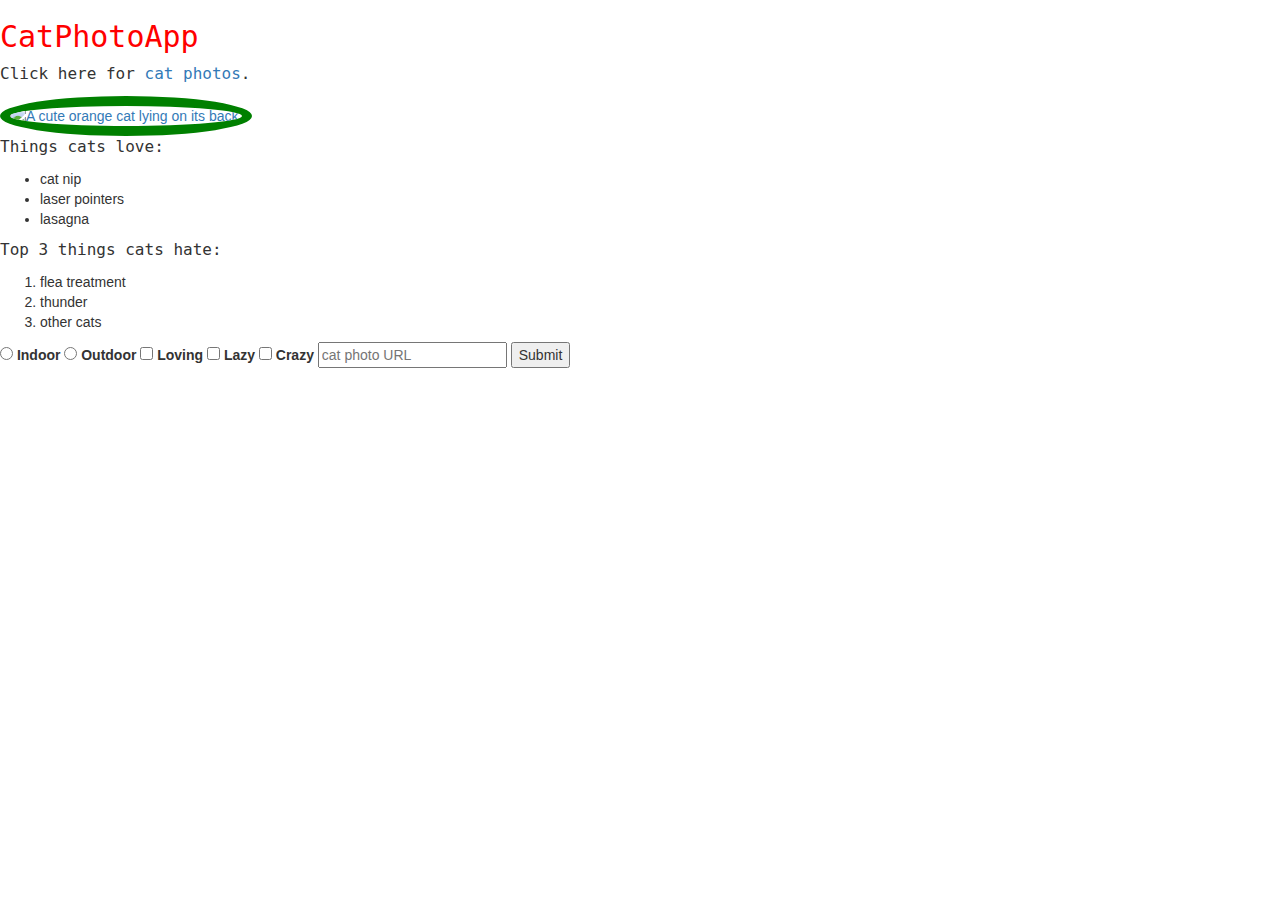
==== index.html @ 106552f8 "add some tags" ====
<!DOCTYPE html>
<html lang="en">
<head>
  <meta charset="UTF-8">
  <meta name="viewport" content="width=device-width, initial-scale=1.0">
  <link rel="stylesheet" href="https://maxcdn.bootstrapcdn.com/bootstrap/3.3.7/css/bootstrap.min.css" integrity="sha384-BVYiiSIFeK1dGmJRAkycuHAHRg32OmUcww7on3RYdg4Va+PmSTsz/K68vbdEjh4u" crossorigin="anonymous"/>
  <link rel="stylesheet" href="style.css"/>
  <title>learnBootstrap</title>
</head>
<body>
  <h2 class="red-text">CatPhotoApp</h2>

<p>Click here for <a href="#">cat photos</a>.</p>

<a href="#"><img class="smaller-image thick-green-border" src="https://cdn.freecodecamp.org/curriculum/cat-photo-app/relaxing-cat.jpg" alt="A cute orange cat lying on its back."></a>

<p>Things cats love:</p>
<ul>
  <li>cat nip</li>
  <li>laser pointers</li>
  <li>lasagna</li>
</ul>
<p>Top 3 things cats hate:</p>
<ol>
  <li>flea treatment</li>
  <li>thunder</li>
  <li>other cats</li>
</ol>
<form action="https://freecatphotoapp.com/submit-cat-photo">
  <label><input type="radio" name="indoor-outdoor"> Indoor</label>
  <label><input type="radio" name="indoor-outdoor"> Outdoor</label>
  <label><input type="checkbox" name="personality"> Loving</label>
  <label><input type="checkbox" name="personality"> Lazy</label>
  <label><input type="checkbox" name="personality"> Crazy</label>
  <input type="text" placeholder="cat photo URL" required>
  <button type="submit">Submit</button>
</form>
  
</body>
</html>
---- style.css ----
.red-text {
  color: red;
}

h2 {
  font-family: Lobster, Monospace;
}

p {
  font-size: 16px;
  font-family: Monospace;
}

.thick-green-border {
  border-color: green;
  border-width: 10px;
  border-style: solid;
  border-radius: 50%;
}

.smaller-image {
  width: 100px;
}
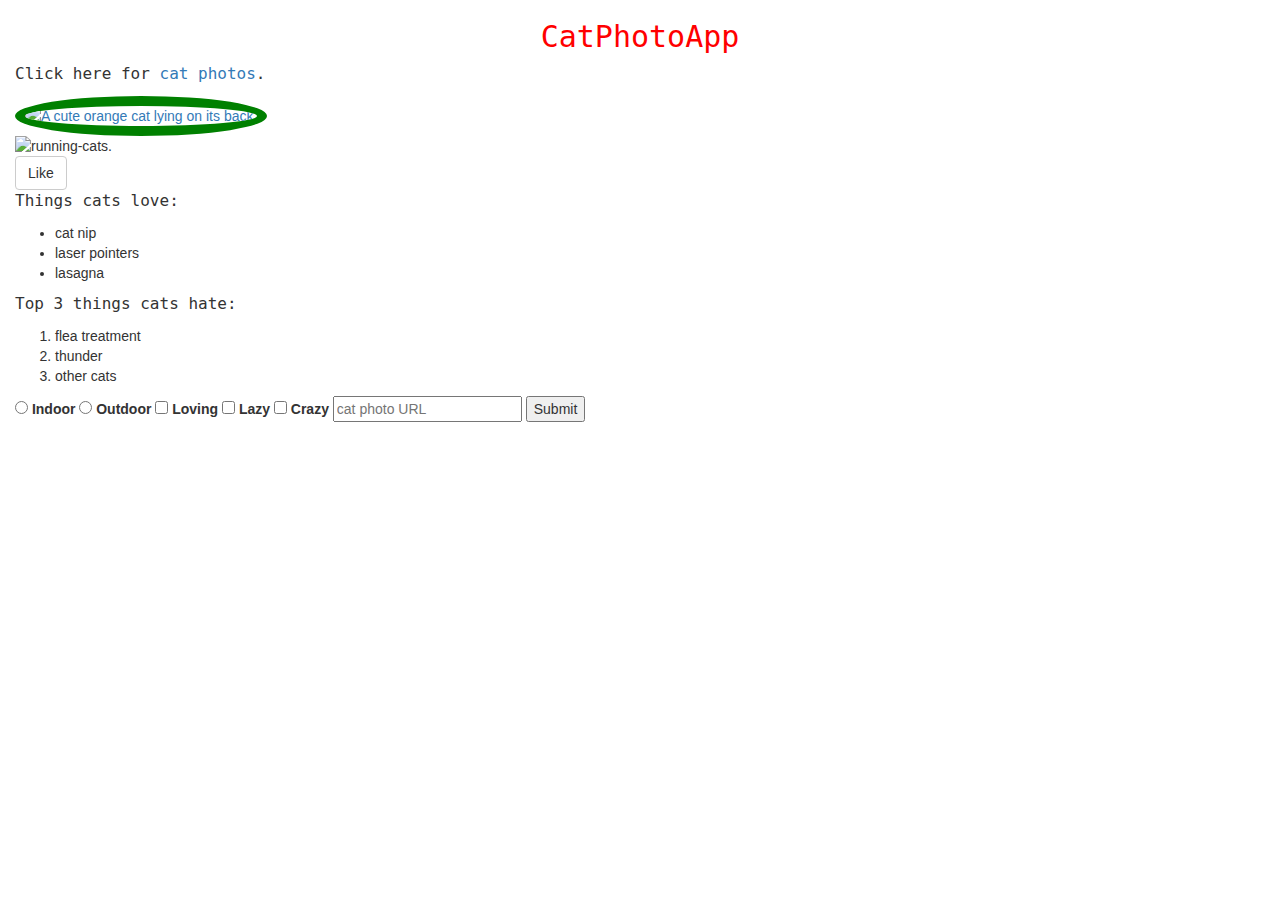
==== commit 1717cc4a: "add some tags" ====
--- a/index.html
+++ b/index.html
@@ -8,12 +8,14 @@
   <title>learnBootstrap</title>
 </head>
 <body>
-  <h2 class="red-text">CatPhotoApp</h2>
+  <div class="container-fluid">
+  <h2 class="red-text text-center">CatPhotoApp</h2>
 
 <p>Click here for <a href="#">cat photos</a>.</p>
 
 <a href="#"><img class="smaller-image thick-green-border" src="https://cdn.freecodecamp.org/curriculum/cat-photo-app/relaxing-cat.jpg" alt="A cute orange cat lying on its back."></a>
-
+<img class="img-responsive" src="https://cdn.freecodecamp.org/curriculum/cat-photo-app/running-cats.jpg" alt=" running-cats.">
+<button class="btn btn-default">Like</button>
 <p>Things cats love:</p>
 <ul>
   <li>cat nip</li>
@@ -35,6 +37,6 @@
   <input type="text" placeholder="cat photo URL" required>
   <button type="submit">Submit</button>
 </form>
-  
+</div>
 </body>
 </html>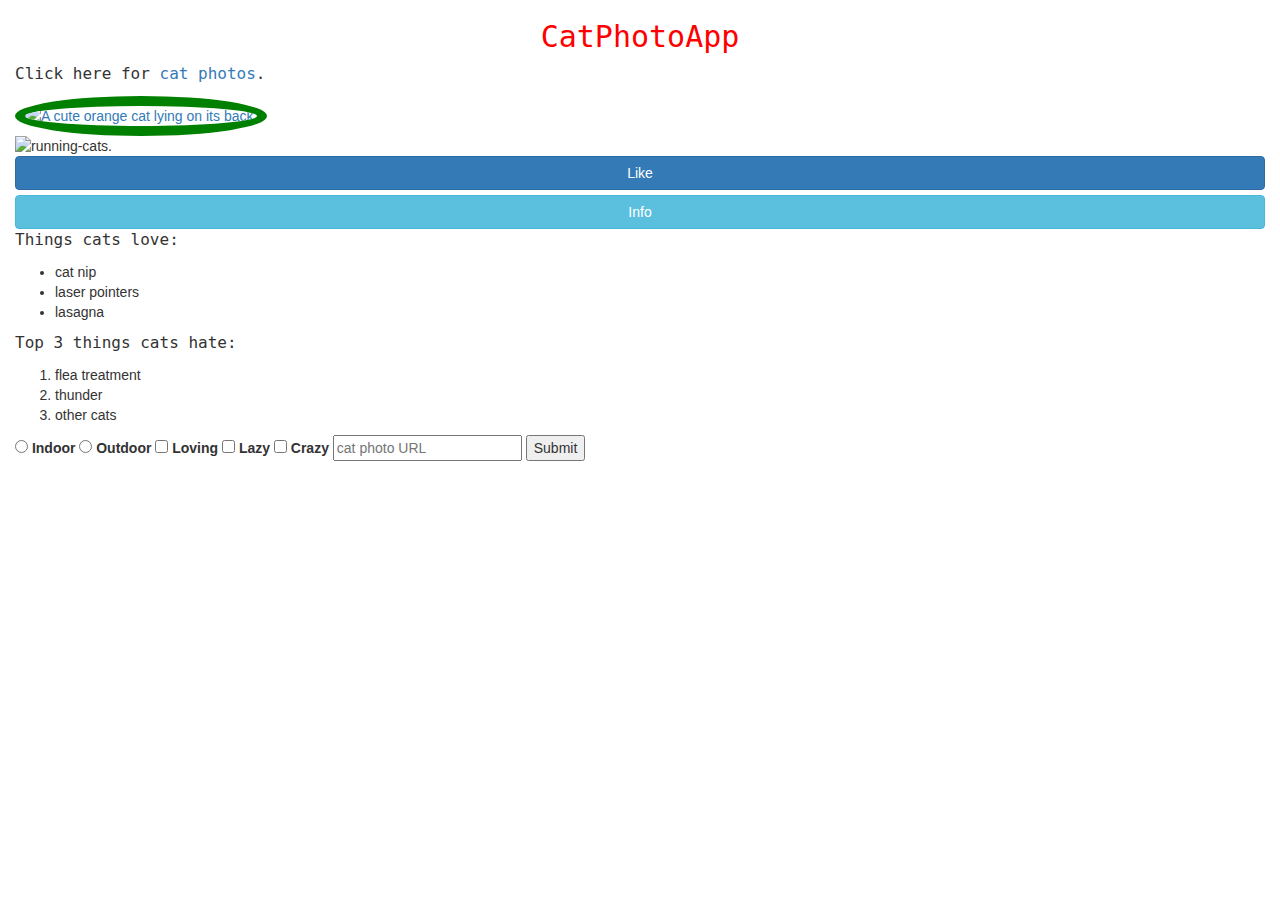
==== commit f260d9bd: "add button" ====
--- a/index.html
+++ b/index.html
@@ -15,7 +15,8 @@
 
 <a href="#"><img class="smaller-image thick-green-border" src="https://cdn.freecodecamp.org/curriculum/cat-photo-app/relaxing-cat.jpg" alt="A cute orange cat lying on its back."></a>
 <img class="img-responsive" src="https://cdn.freecodecamp.org/curriculum/cat-photo-app/running-cats.jpg" alt=" running-cats.">
-<button class="btn btn-default">Like</button>
+<button class="btn btn-primary btn-block">Like</button>
+<button class="btn btn-block btn-info">Info</button>
 <p>Things cats love:</p>
 <ul>
   <li>cat nip</li>
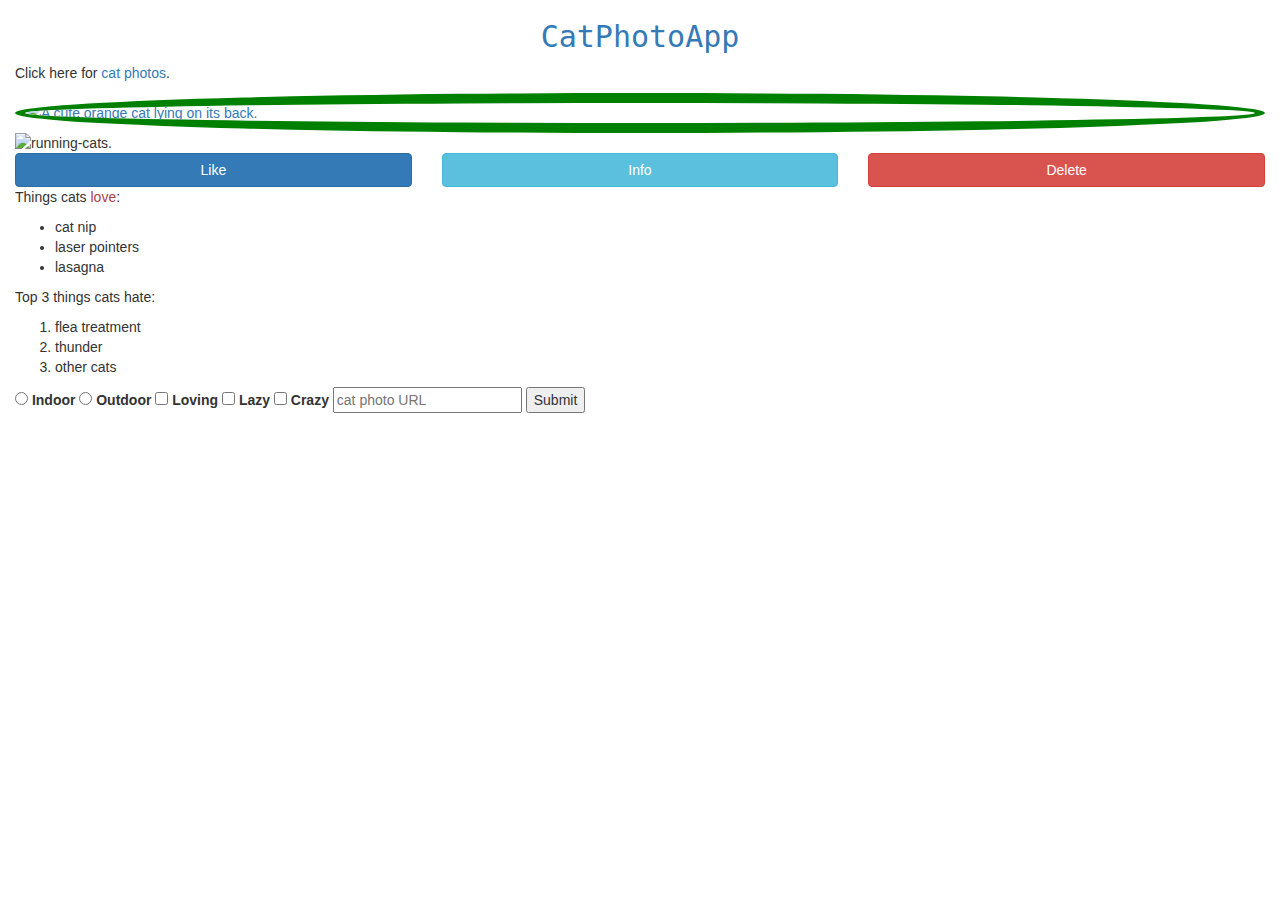
==== commit 1b8a1c8e: "add some tags" ====
--- a/index.html
+++ b/index.html
@@ -9,15 +9,18 @@
 </head>
 <body>
   <div class="container-fluid">
-  <h2 class="red-text text-center">CatPhotoApp</h2>
+  <h2 class="text-primary text-center">CatPhotoApp</h2>
 
 <p>Click here for <a href="#">cat photos</a>.</p>
 
-<a href="#"><img class="smaller-image thick-green-border" src="https://cdn.freecodecamp.org/curriculum/cat-photo-app/relaxing-cat.jpg" alt="A cute orange cat lying on its back."></a>
+<a href="#"><img class="img-responsive thick-green-border" src="https://cdn.freecodecamp.org/curriculum/cat-photo-app/relaxing-cat.jpg" alt="A cute orange cat lying on its back."></a>
 <img class="img-responsive" src="https://cdn.freecodecamp.org/curriculum/cat-photo-app/running-cats.jpg" alt=" running-cats.">
-<button class="btn btn-primary btn-block">Like</button>
-<button class="btn btn-block btn-info">Info</button>
-<p>Things cats love:</p>
+<div class="row">
+  <div class="col-xs-4"><button class="btn btn-primary btn-block">Like</button></div>
+  <div class="col-xs-4"><button class="btn btn-block btn-info">Info</button></div>
+  <div class="col-xs-4"><button class="btn btn-block btn-danger">Delete</button></div>
+</div>
+<p>Things cats <span class="text-danger">love</span>:</p>
 <ul>
   <li>cat nip</li>
   <li>laser pointers</li>
--- a/style.css
+++ b/style.css
@@ -1,15 +1,15 @@
-.red-text {
+/* .red-text {
   color: red;
-}
+} */
 
 h2 {
   font-family: Lobster, Monospace;
 }
 
-p {
+/* p {
   font-size: 16px;
   font-family: Monospace;
-}
+} */
 
 .thick-green-border {
   border-color: green;
@@ -18,6 +18,6 @@
   border-radius: 50%;
 }
 
-.smaller-image {
+/* .smaller-image {
   width: 100px;
-}+} */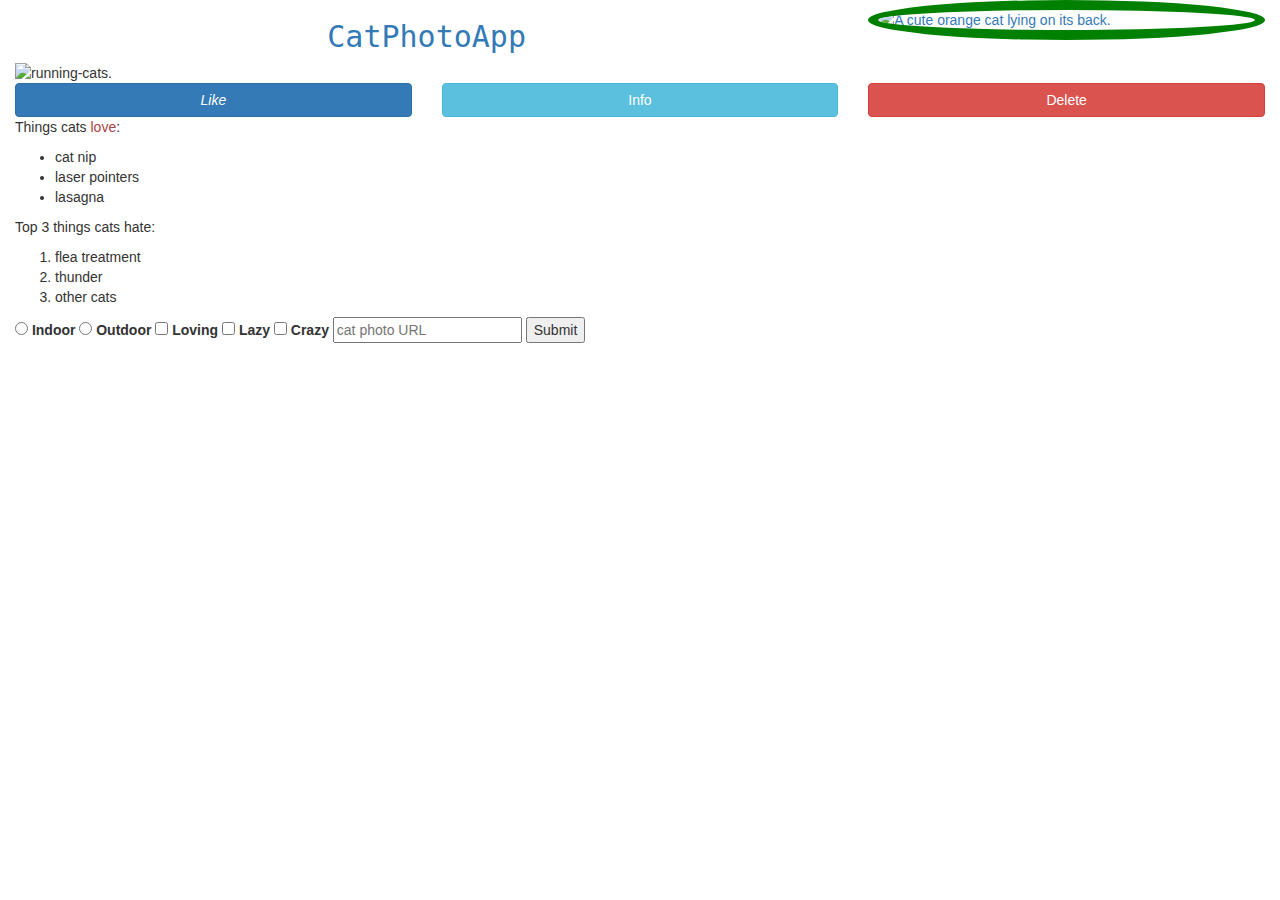
==== commit c68f9d2d: "add like" ====
--- a/index.html
+++ b/index.html
@@ -4,19 +4,20 @@
   <meta charset="UTF-8">
   <meta name="viewport" content="width=device-width, initial-scale=1.0">
   <link rel="stylesheet" href="https://maxcdn.bootstrapcdn.com/bootstrap/3.3.7/css/bootstrap.min.css" integrity="sha384-BVYiiSIFeK1dGmJRAkycuHAHRg32OmUcww7on3RYdg4Va+PmSTsz/K68vbdEjh4u" crossorigin="anonymous"/>
+  <link rel="stylesheet" href="https://use.fontawesome.com/releases/v5.8.1/css/all.css" integrity="sha384-50oBUHEmvpQ+1lW4y57PTFmhCaXp0ML5d60M1M7uH2+nqUivzIebhndOJK28anvf" crossorigin="anonymous">
+
   <link rel="stylesheet" href="style.css"/>
   <title>learnBootstrap</title>
 </head>
 <body>
   <div class="container-fluid">
-  <h2 class="text-primary text-center">CatPhotoApp</h2>
-
-<p>Click here for <a href="#">cat photos</a>.</p>
-
-<a href="#"><img class="img-responsive thick-green-border" src="https://cdn.freecodecamp.org/curriculum/cat-photo-app/relaxing-cat.jpg" alt="A cute orange cat lying on its back."></a>
+  <div class="row">
+    <div class="col-xs-8"><h2 class="text-primary text-center">CatPhotoApp</h2></div>
+    <div class="col-xs-4"><a href="#"><img class="img-responsive thick-green-border" src="https://cdn.freecodecamp.org/curriculum/cat-photo-app/relaxing-cat.jpg" alt="A cute orange cat lying on its back."></a></div>
+  </div>
 <img class="img-responsive" src="https://cdn.freecodecamp.org/curriculum/cat-photo-app/running-cats.jpg" alt=" running-cats.">
 <div class="row">
-  <div class="col-xs-4"><button class="btn btn-primary btn-block">Like</button></div>
+  <div class="col-xs-4"><button class="btn btn-primary btn-block"><i class="fas fa-thumbs-up">Like</i></button></div>
   <div class="col-xs-4"><button class="btn btn-block btn-info">Info</button></div>
   <div class="col-xs-4"><button class="btn btn-block btn-danger">Delete</button></div>
 </div>
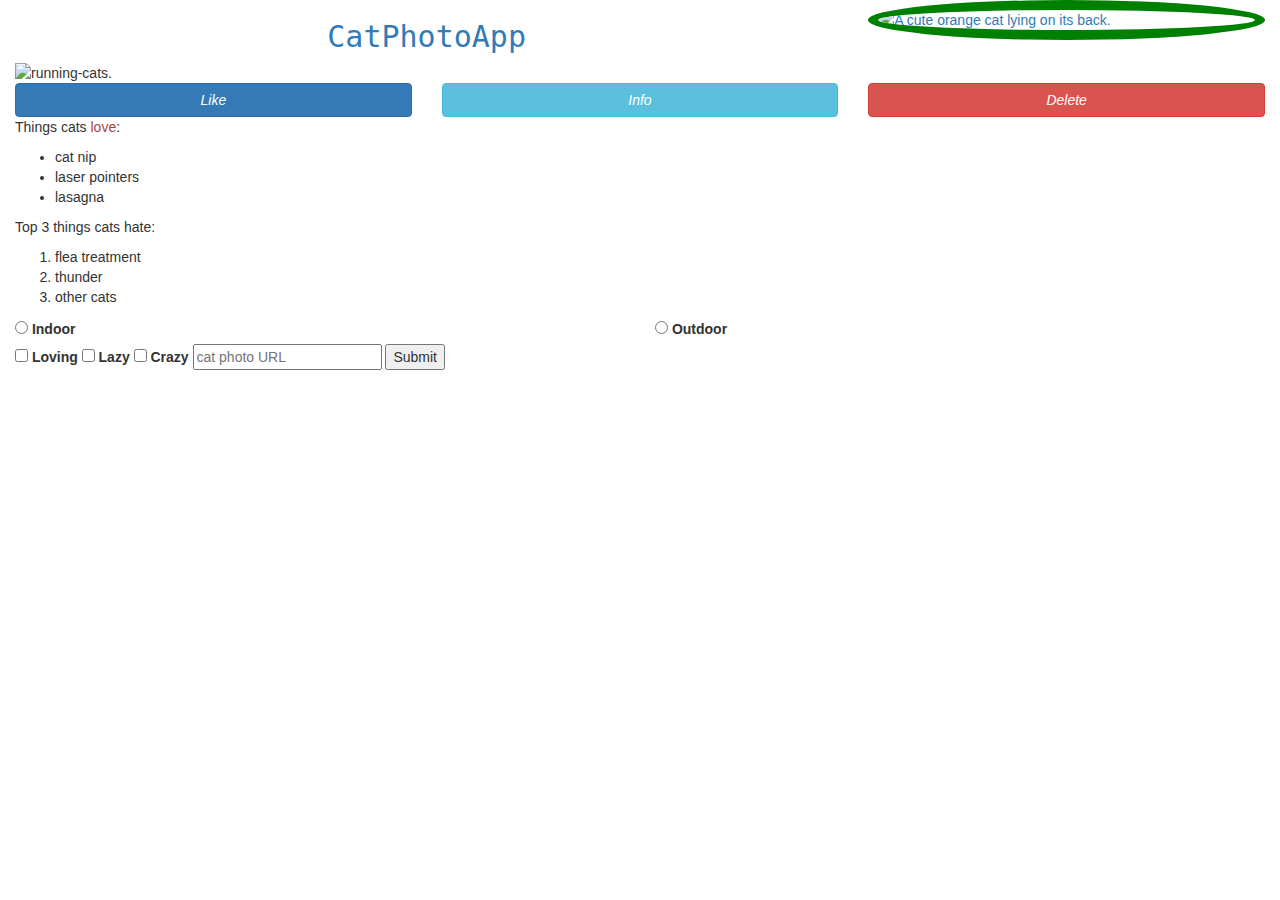
==== commit c7ad7a44: "some changes" ====
--- a/index.html
+++ b/index.html
@@ -18,8 +18,8 @@
 <img class="img-responsive" src="https://cdn.freecodecamp.org/curriculum/cat-photo-app/running-cats.jpg" alt=" running-cats.">
 <div class="row">
   <div class="col-xs-4"><button class="btn btn-primary btn-block"><i class="fas fa-thumbs-up">Like</i></button></div>
-  <div class="col-xs-4"><button class="btn btn-block btn-info">Info</button></div>
-  <div class="col-xs-4"><button class="btn btn-block btn-danger">Delete</button></div>
+  <div class="col-xs-4"><button class="btn btn-block btn-info"><i class="fas fa-info-circle">Info</i></button></div>
+  <div class="col-xs-4"><button class="btn btn-block btn-danger"><i class="fas fa-trash">Delete</i></button></div>
 </div>
 <p>Things cats <span class="text-danger">love</span>:</p>
 <ul>
@@ -34,8 +34,10 @@
   <li>other cats</li>
 </ol>
 <form action="https://freecatphotoapp.com/submit-cat-photo">
-  <label><input type="radio" name="indoor-outdoor"> Indoor</label>
-  <label><input type="radio" name="indoor-outdoor"> Outdoor</label>
+  <div class="row">
+  <div class="col-xs-6"><label><input type="radio" name="indoor-outdoor"> Indoor</label></div>
+  <div class="col-xs-6"><label><input type="radio" name="indoor-outdoor"> Outdoor</label></div>
+  </div>
   <label><input type="checkbox" name="personality"> Loving</label>
   <label><input type="checkbox" name="personality"> Lazy</label>
   <label><input type="checkbox" name="personality"> Crazy</label>
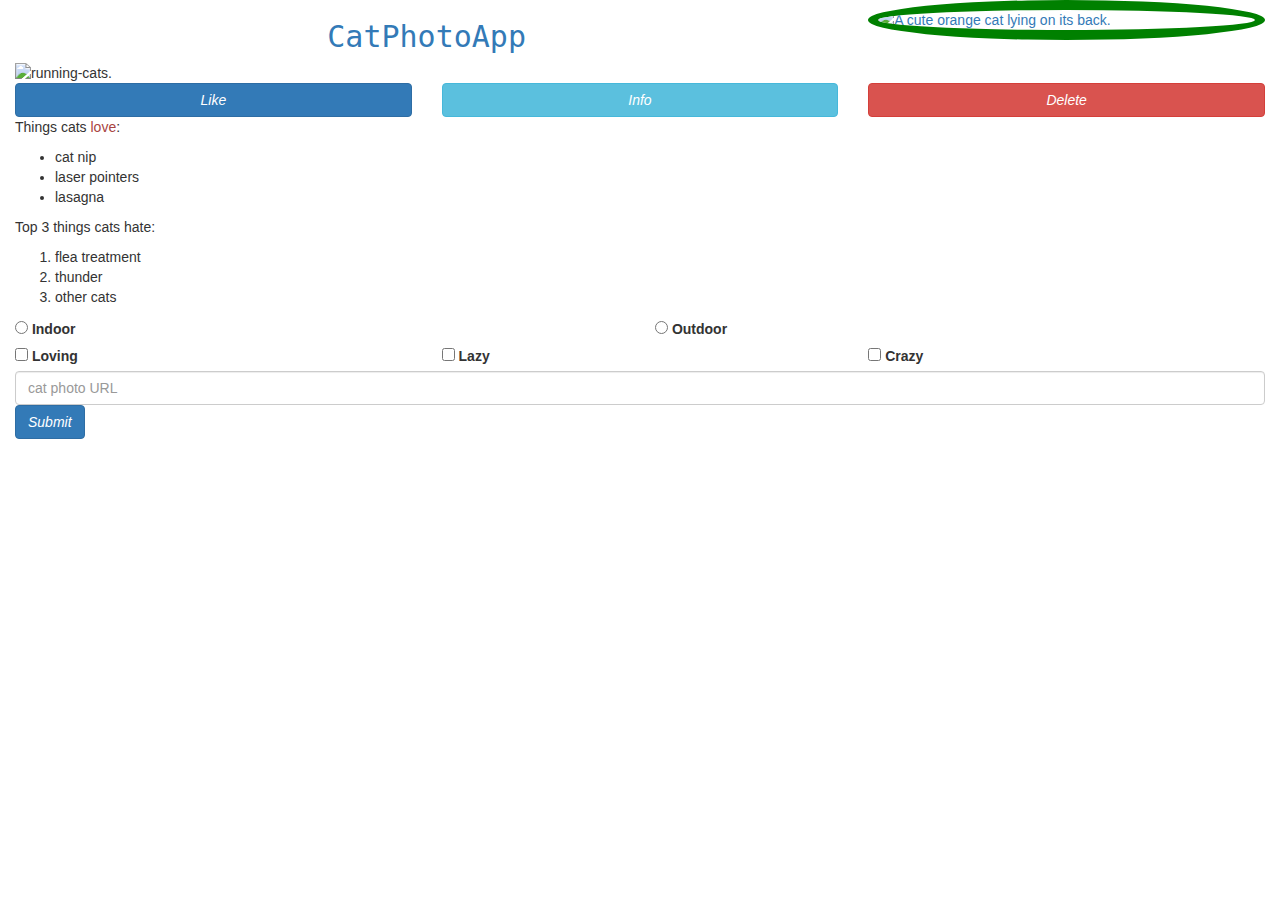
==== commit a6b4ed1c: "come changes" ====
--- a/index.html
+++ b/index.html
@@ -38,11 +38,13 @@
   <div class="col-xs-6"><label><input type="radio" name="indoor-outdoor"> Indoor</label></div>
   <div class="col-xs-6"><label><input type="radio" name="indoor-outdoor"> Outdoor</label></div>
   </div>
-  <label><input type="checkbox" name="personality"> Loving</label>
-  <label><input type="checkbox" name="personality"> Lazy</label>
-  <label><input type="checkbox" name="personality"> Crazy</label>
-  <input type="text" placeholder="cat photo URL" required>
-  <button type="submit">Submit</button>
+  <div class="row">
+    <div class="col-xs-4"><label><input type="checkbox" name="personality"> Loving</label></div>
+    <div class="col-xs-4"><label><input type="checkbox" name="personality"> Lazy</label></div>
+    <div class="col-xs-4"><label><input type="checkbox" name="personality"> Crazy</label></div>
+</div>
+  <input class="form-control" type="text" placeholder="cat photo URL" required>
+  <button  class="btn btn-primary" type="submit"><i class="fa fa-paper-plane">Submit</i></button>
 </form>
 </div>
 </body>
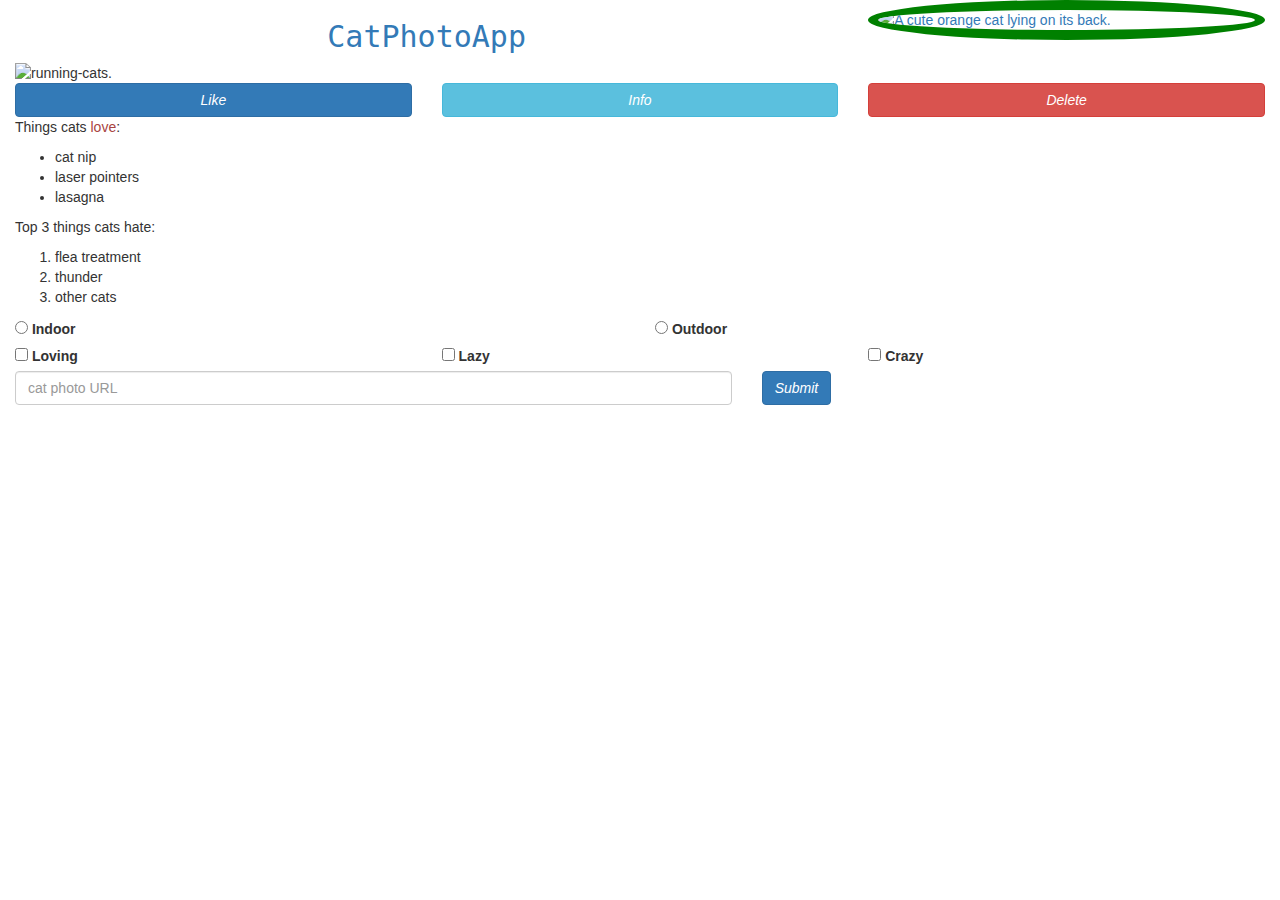
==== commit 4743902e: "add new files" ====
--- a/index.html
+++ b/index.html
@@ -33,7 +33,7 @@
   <li>thunder</li>
   <li>other cats</li>
 </ol>
-<form action="https://freecatphotoapp.com/submit-cat-photo">
+<div action="https://freecatphotoapp.com/submit-cat-photo">
   <div class="row">
   <div class="col-xs-6"><label><input type="radio" name="indoor-outdoor"> Indoor</label></div>
   <div class="col-xs-6"><label><input type="radio" name="indoor-outdoor"> Outdoor</label></div>
@@ -43,8 +43,10 @@
     <div class="col-xs-4"><label><input type="checkbox" name="personality"> Lazy</label></div>
     <div class="col-xs-4"><label><input type="checkbox" name="personality"> Crazy</label></div>
 </div>
-  <input class="form-control" type="text" placeholder="cat photo URL" required>
-  <button  class="btn btn-primary" type="submit"><i class="fa fa-paper-plane">Submit</i></button>
+<div class="row">
+  <div class="col-xs-7"><input class="form-control" type="text" placeholder="cat photo URL" required></div>
+  <div class="col-xs-3"><button  class="btn btn-primary" type="submit"><i class="fa fa-paper-plane">Submit</i></button></div>
+</div>
 </form>
 </div>
 </body>
